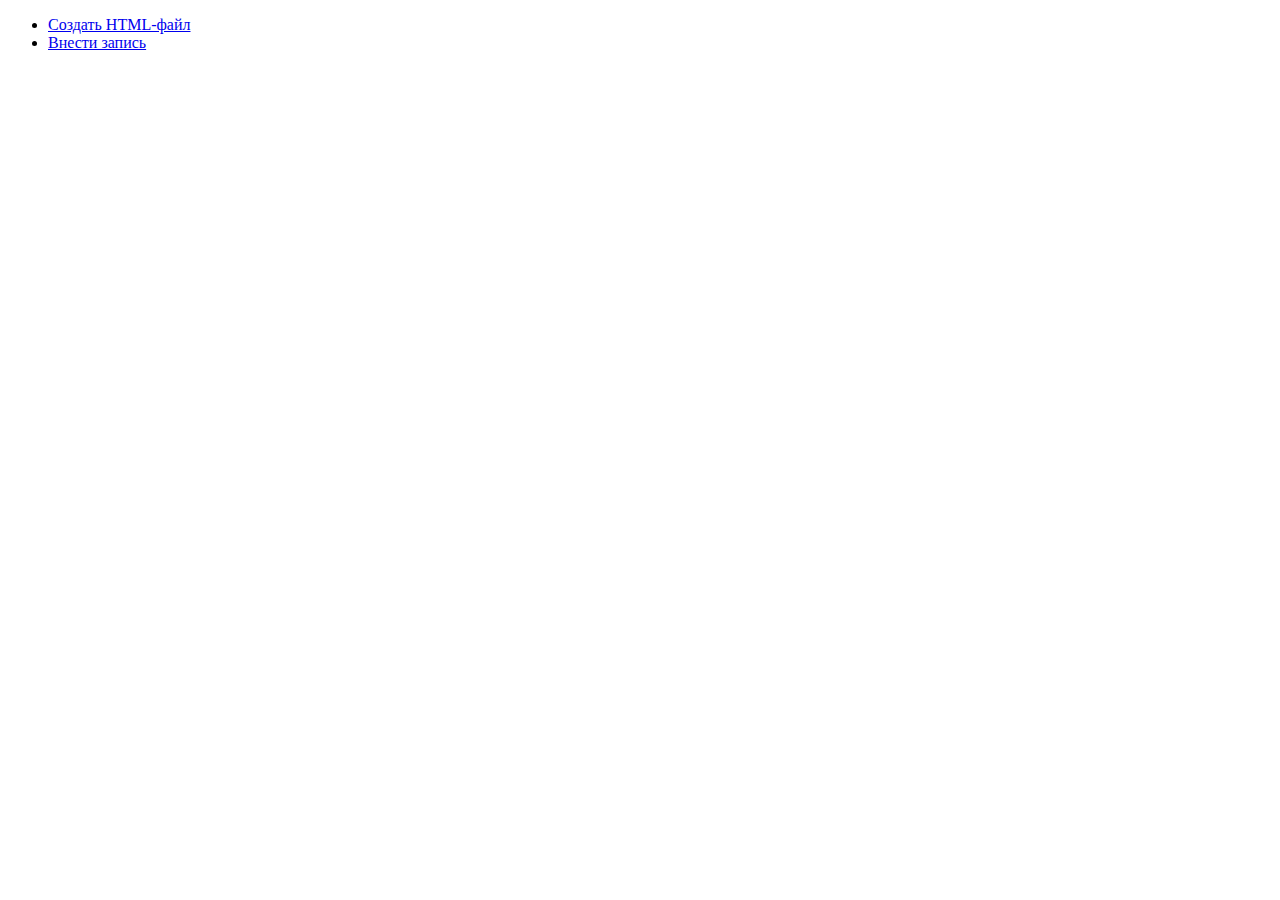
==== index.html @ e30fac65 "24" ====
<!DOCTYPE html PUBLIC "-//W3C//DTD XHTML 1.0 Strict//EN"
"http://www.w3.org/TR/xhtml1/DTD/xhtml1-strict.dtd">

<html xmlns="http://www.w3.org/1999/xhtml" xml:lang="ru" lang="ru">
	<head>
		<meta http-equiv="Content-Type" content="text/html; charset=utf-8" />

		<title>index</title>

	</head>

	<body>
		<ul>
			<li>
					<a href="write.php">Создать HTML-файл</a>
			</li>
			<li>
					<a href="db_add.php">Внести запись</a>
			</li>
		</ul>
	
	</body>
</html>
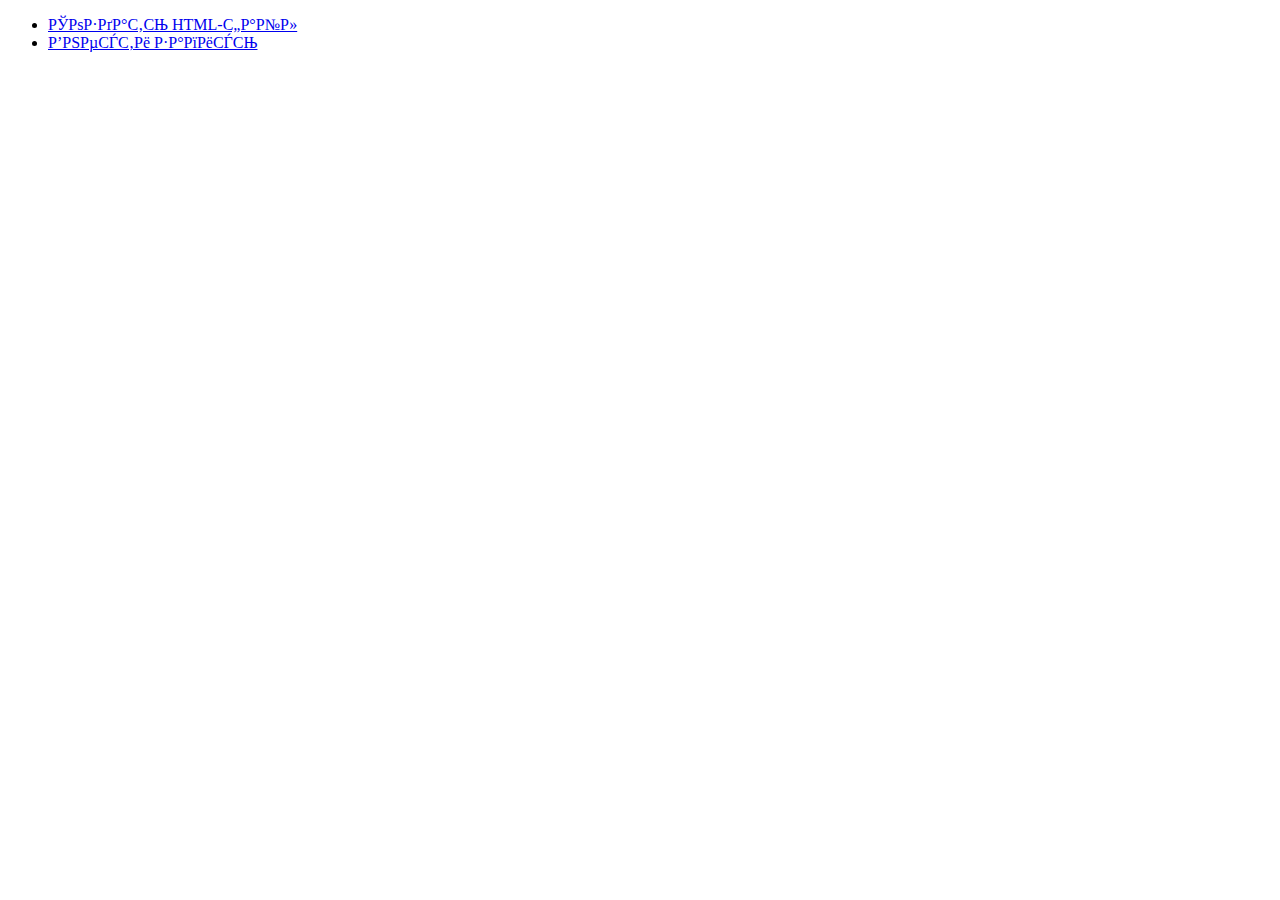
==== commit 24e40951: "altered_for_cp1251" ====
--- a/index.html
+++ b/index.html
@@ -3,7 +3,7 @@
 
 <html xmlns="http://www.w3.org/1999/xhtml" xml:lang="ru" lang="ru">
 	<head>
-		<meta http-equiv="Content-Type" content="text/html; charset=utf-8" />
+		<meta http-equiv="Content-Type" content="text/html; charset=cp1251" />
 
 		<title>index</title>
 
